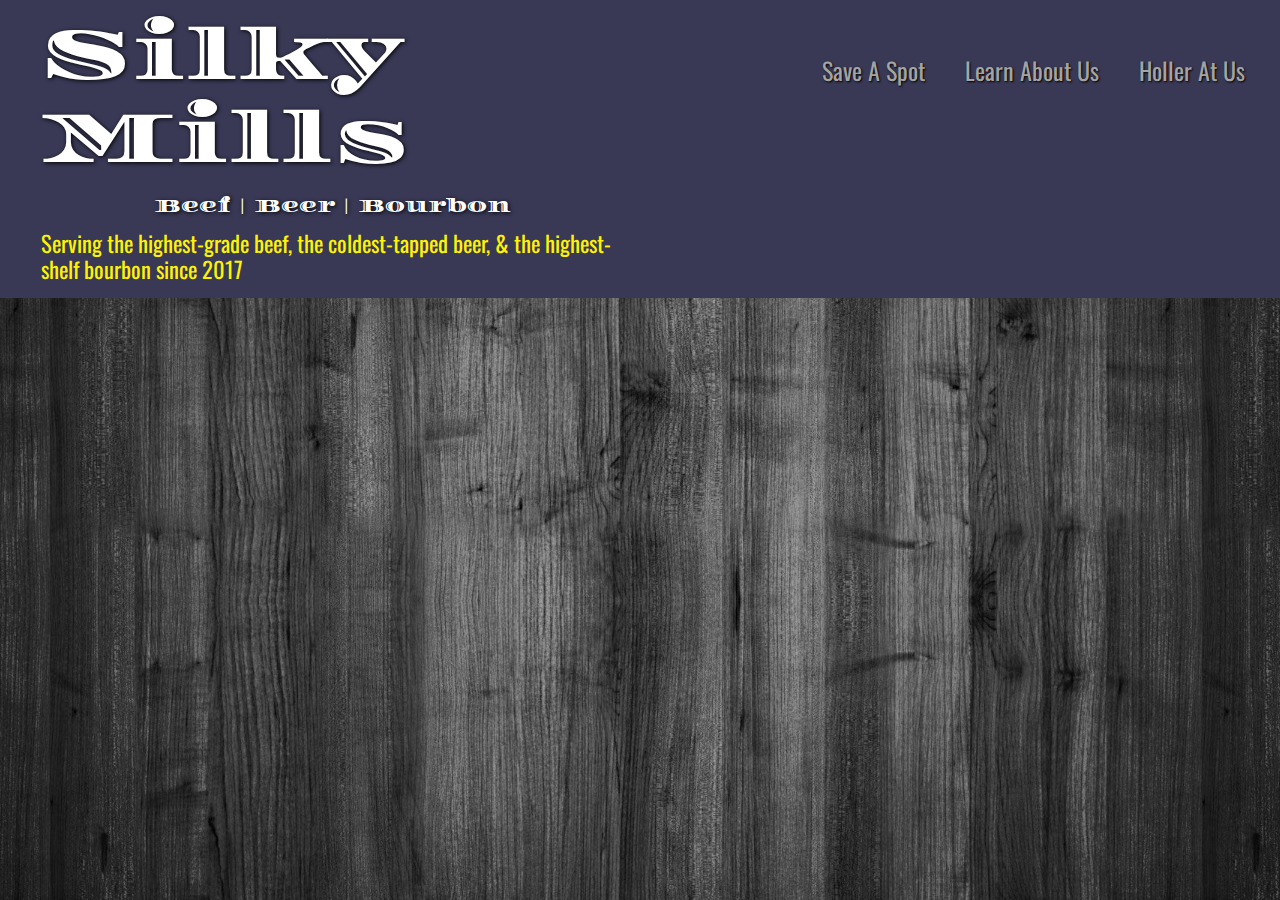
==== about.html @ 7afd653b "Initial Capstone Commit" ====
<!DOCTYPE html>
<html>
  <head>
    <meta charset="utf-8">
    <title>Silky Mills&#58; Beef &#124; Beer &#124; Bourbon</title>
    <link rel="stylesheet" href="css/normalize.css">
    <link href="https://fonts.googleapis.com/css?family=Amatic+SC:700|Oswald|Diplomata" rel="stylesheet">
    <link rel="stylesheet" href="css/main.css">
    <link rel="stylesheet" href="css/responsive.css">
    <meta name="viewport" content="width=device-width, intitial-scale=1.0">
  </head>
  <body>
    <header class = "main-header">
      <a href="index.html" id="logo">
        <h1>Silky Mills</h1>
        <h2>Beef &#124; Beer &#124;	Bourbon</h2>
        <h3>Serving the highest-grade beef, the coldest-tapped beer, &amp; the highest-shelf bourbon since 2017</h3>
      </a>
      <nav>
        <ul class = "main-nav">
          <!-- <li><a href="foodMenu.html">The Good Stuff</a></li>
          <li><a href="beerMenu.html">The Better Stuff</a></li>
          <li><a href="liquorMenu.html">The Best Stuff</a></li> -->
          <li><a href="reservation.html">Save A Spot</a></li>
          <li><a href="about.html">Learn About Us</a></li>
          <li><a href="contact.html">Holler At Us</a></li>
        </ul>
      </nav>
    </header>
---- css/main.css ----
/********************GENERAL********************/

body {
  background: url("../img/darkgraywood.jpg") no-repeat center fixed;
  background-size: cover;
  font-family: 'Oswald', sans-serif;
}
/*
h1, h2 {
  font-family: 'Diplomata', cursive;
}

h3, h4 {
font-family: 'Amatic SC', cursive;
}*/

a {
  text-decoration: none;
}

img {
  max-width: 100%;
  /*border: .5em;*/
}

#wrapper {
  max-width: auto;
  margin: 0 auto;
  padding: 0 5%;
}

/********************HEADING********************/

header {
  float: left;
  margin: 0;
  padding: 15px 0 0 0;
  width: 100%;
  background-color: #393956;
  /*border-color: #1a2638;*/
}

#logo {
  text-align: left;
  margin: 0;
}
#location {
  float:left;
  text-align: right;
   margin: 0;
   /*padding-right: 15px;*/
   display: inline-block;
 }

h1 {
  font-family: 'Diplomata', cursive;
  margin: 0 0 0 15px;
  font-size: 4.5em;
  font-weight: normal;
  text-shadow: 1px 1px 4px #000;
  /*line-height: 0.8em;*/
}

h2 {
  font-family: 'Diplomata', cursive;
  margin: 15px 15px;
  font-size: 2.25em;
  font-weight: normal;
  text-shadow: 1px 1px 4px #000;
  /*line-height: 0.8em;*/
}

h3 {
  /*font-family: 'Amatic SC', cursive;*/
  color: #fff202;
  margin: 0  15px 15px 15px;
  font-size: 1.5em;
  font-weight: normal;
}

h4 {
  font-family: 'Amatic SC', cursive;
  margin: 0 0 0;
  font-size: 1.5em;
  font-weight: normal;
}

/********************NAVIGATION********************/

nav {
  font-size: 1.5em;
  text-shadow: .5px .5px 2px #000;
  text-align: center;
  padding: 10px 0;
  margin: 15px 0 0 0;
}

nav ul {
 /*list-style: none;*/
  margin: 0 15px;
  padding: 0;
}

nav li {
  margin: 0 20px;
  display: inline-block;
}

/********************BODY********************/

/*img {
  max-width: 100%;
  max-height: 100%;
  margin: 0;
}*/

/********************FOOTER********************/

footer {
  font-size: 1em;
  clear: both;
  padding: 70px;
  text-align: center;
  color: #fff202;
}

/********************DIV********************/


/********************INDEX.HTML********************/

#gallery {
  margin: 0;
  padding: 0;
  list-style: none;
}

#gallery li{
  float: left;
  width: 100%;
  margin: 2.5%;
  background-color: #f5f5f5;
  /*color: #bdc3c7;*/
}

#gallery li a p {
  margin: 0;
  padding: 0;
  /*font-size: 5em;*/
  color: #000;
}
/********************THE GOOD STUFF********************/
/********************THE BETTER STUFF********************/
/********************THE BEST STUFF********************/
/********************LEARN ABOUT US********************/
/********************HOLLER AT US********************/



/********************COLORS********************/

/*logo text*/
#logo {
  color: #fff;
}

/*links*/
nav a {
  color: #a4a4a4;
}

#location, #location a {
  color: #fff
}
---- css/responsive.css ----
@media screen and (min-width: 320px){
/*
h1 {
  font-size: 8.5vmin;
}*/
h2 {
  font-size: 1.11em;
}

h3 {
  font-size: 2.5vmin;
  /*display: none;*/
}
/********************FLEXBOX********************/
  #logo {
    display: flex;
    flex-direction: column;
    align-items: center;

    /*width: 100%;
    text-align: center;*/
  }

  .main-nav {
    display: flex;
    flex-direction: row;
    align-items: center;
    justify-content: center;
  }

  /********************PAGE: PORTFOLIO********************/

  #gallery li {
    display: flex;
    flex-direction: row;
    justify-content: center;
    /*width: 28.333%;*/
    /*height: 15%;*/
  }

  #gallery li:nth-child(4n) {
    clear: left;
  }
  #gallery li a p {
    font-size: 3em;
    text-align: center;
  }
}
@media screen and (min-width: 860px ){
  #gallery li {
    display: flex;
    flex-direction: column;
    align-items: center;
    width: 28.333%
  }

}


@media screen  and (min-width: 1025px){

  #logo {
      float: left;
      margin-left: 2%;
      text-align: left;
      width: 48%;
    }
  #location {
    margin: 2.5em 0 0 0;
    background: none;
    float: right;
    /*font-size: 1.125em;*/
    text-align: right;
    width: 45%
    }

  nav {
    float: right;
    text-align: right;
    margin: 1.35em 0 0 0;
  }

  /*h2 {
    font-size: 2.25em;
  }*/

  h3 {
    display: inline-block;
  }
  h4 {
    padding: 0 0 .35em 0;
  }
  }
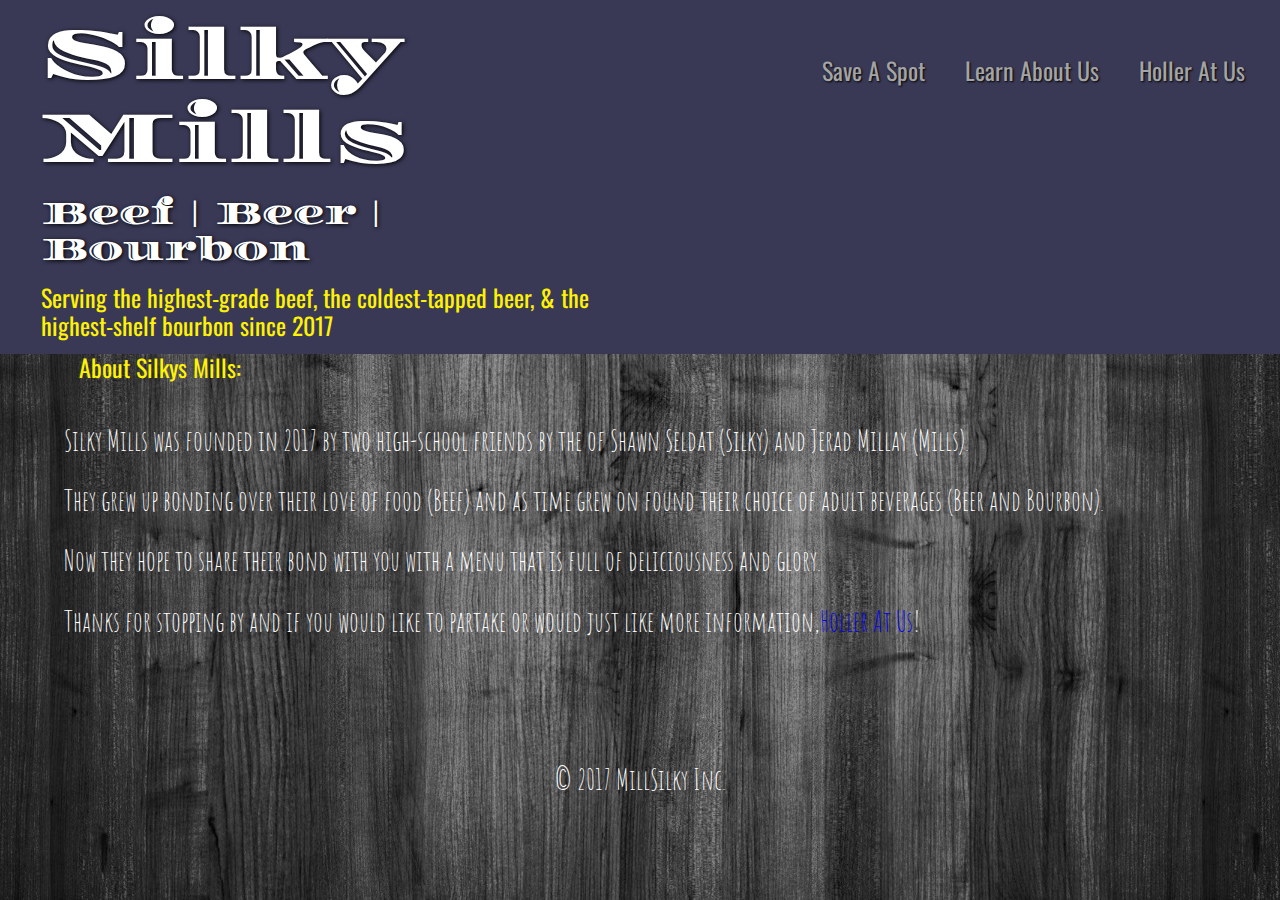
==== commit 3c004fad: "minor CSS changes" ====
--- a/about.html
+++ b/about.html
@@ -27,3 +27,17 @@
         </ul>
       </nav>
     </header>
+    <div id ="wrapper">
+      <section>
+        <h3>About Silkys Mills:</h3>
+        <p>Silky Mills was founded in 2017 by two high-school friends by the of Shawn Seldat (Silky) and Jerad Millay (Mills).</p>
+        <p>They grew up bonding over their love of food (Beef) and as time grew on found their choice of adult beverages (Beer and Bourbon).</p>
+        <p>Now they hope to share their bond with you with a menu that is full of deliciousness and glory.</p>
+        <p>Thanks for stopping by and if you would like to partake or would just like more information,<a href="contact.html">Holler At Us</a>!</p>
+      </section>
+      <footer>
+        <p>&copy; 2017 MillSilky Inc.</p>
+      </footer>
+    </div>
+  </body>
+</html>
--- a/css/main.css
+++ b/css/main.css
@@ -149,9 +149,13 @@
   /*font-size: 5em;*/
   color: #000;
 }
-/********************THE GOOD STUFF********************/
-/********************THE BETTER STUFF********************/
-/********************THE BEST STUFF********************/
+/********************SAVE A SPOT********************/
+label, p {
+  font-family: 'Amatic SC', cursive;
+  font-size: 1.75em;
+  color: #fff;
+}
+
 /********************LEARN ABOUT US********************/
 /********************HOLLER AT US********************/
 
@@ -172,3 +176,21 @@
 #location, #location a {
   color: #fff
 }
+
+/************OVERLAY***********************************/
+#overlay {
+  background:rgba(0,0,0,0.8);
+  width:100%;
+  height:100%;
+  position:absolute;
+  top:0;
+  left:0;
+  display:none;
+  text-align:center;
+}
+
+#overlay img {
+  width: 27.5%;
+  /*height: 55%;*/
+ margin-top: 10%;
+}
--- a/css/responsive.css
+++ b/css/responsive.css
@@ -4,11 +4,11 @@
   font-size: 8.5vmin;
 }*/
 h2 {
-  font-size: 1.11em;
+  font-size: 2em;
 }
 
 h3 {
-  font-size: 2.5vmin;
+  font-size: 1.5em;
   /*display: none;*/
 }
 /********************FLEXBOX********************/
@@ -17,8 +17,8 @@
     flex-direction: column;
     align-items: center;
 
-    /*width: 100%;
-    text-align: center;*/
+    width: 100%;
+    text-align: center;
   }
 
   .main-nav {
@@ -28,7 +28,24 @@
     justify-content: center;
   }
 
-  /********************PAGE: PORTFOLIO********************/
+  /********************PAGE: INDEX********************/
+  #overlay {
+    background:rgba(0,0,0,0.8);
+    width:100%;
+    height:100%;
+    position:absolute;
+    top:0;
+    left:0;
+    display:none;
+    text-align:center;
+  }
+
+  #overlay img {
+    width: 90%;
+    /*height: 55%;*/
+   margin-top: 10%;
+  }
+
 
   #gallery li {
     display: flex;
@@ -52,6 +69,11 @@
     flex-direction: column;
     align-items: center;
     width: 28.333%
+  }
+  #overlay img {
+    width: 33.3%;
+    height: 75%;
+   margin-top: 10%;
   }
 
 }
